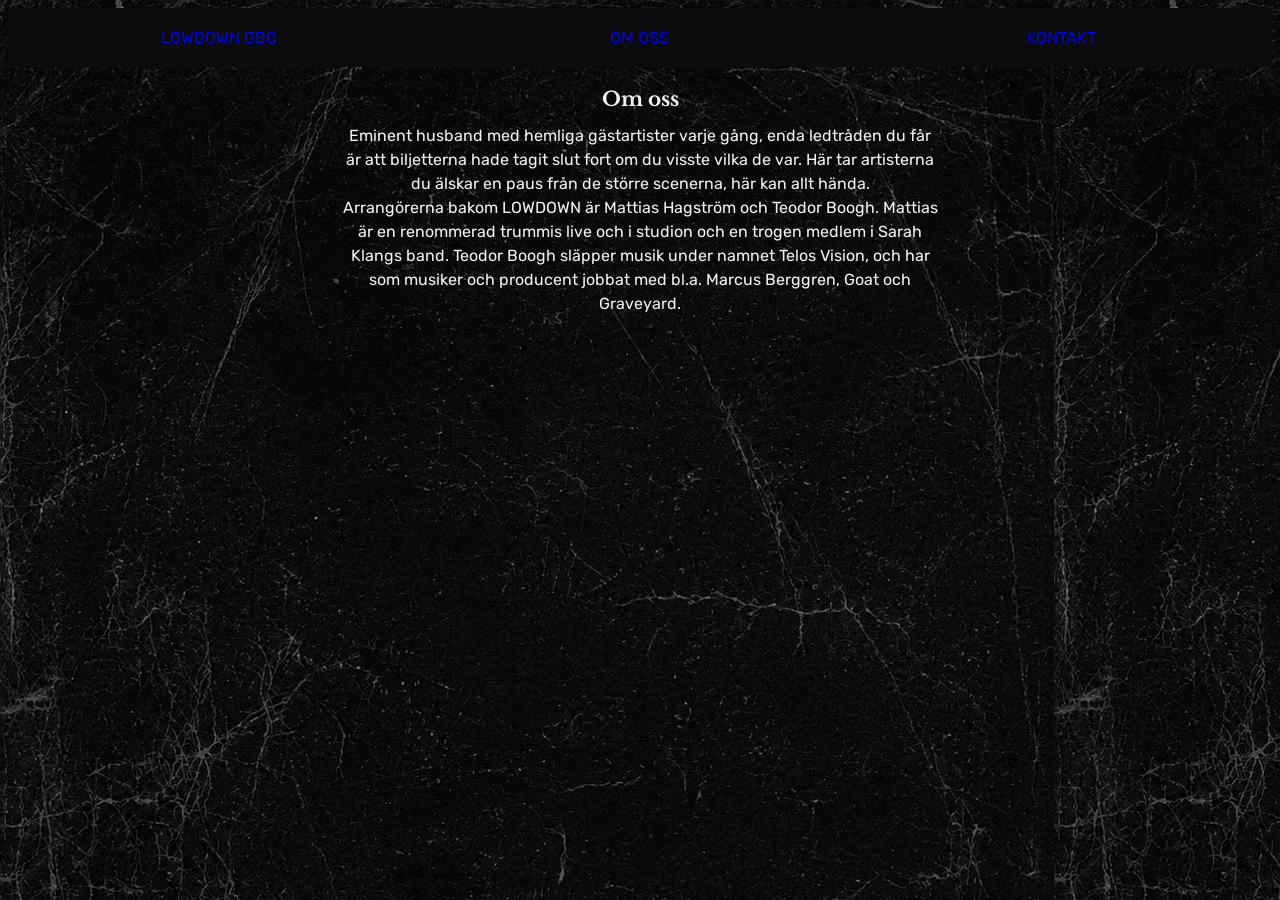
==== about.html @ 2f3d99dc "Initial commit" ====
<!DOCTYPE html>
<html lang="en">
<head>
    <meta charset="UTF-8">
    <meta name="viewport" content="width=device-width, initial-scale=1.0">
    <title>Lowdown GBG - Om oss</title>
    <link rel="stylesheet" type="text/css" href="css/style.css">
</head>
<body>
    <header>
        <nav>
            <a href="index.html">Lowdown GBG</a></li>
            <a href="about.html">Om oss</a></li>
            <a href="contact.html">Kontakt</a></li>
        </nav>
    </header>
    <h1>Om oss</h1>
    <p>
    Eminent husband med hemliga gästartister varje gång,
    enda ledtråden du får är att biljetterna hade tagit slut fort om du visste vilka de var.
    Här tar artisterna du älskar en paus från de större scenerna, här kan allt hända.
    </p>
    <p>
    Arrangörerna bakom LOWDOWN är Mattias Hagström och Teodor Boogh. 
    Mattias är en renommerad trummis live och i studion och en trogen medlem
    i Sarah Klangs band. Teodor Boogh släpper musik under namnet Telos Vision,
    och har som musiker och producent jobbat med bl.a. Marcus Berggren, Goat och Graveyard.
    </p>
</body>
</html>
---- css/style.css ----
@import url('https://fonts.googleapis.com/css2?family=Rubik:ital,wght@0,300..900;1,300..900&display=swap');
@import url('https://fonts.googleapis.com/css2?family=Libre+Baskerville:ital,wght@0,400..700;1,400..700&family=Rubik:ital,wght@0,300..900;1,300..900&display=swap');

body {
    /*background-color: #0C0C0C;*/
    background-image: url(../img/paper-bg.png);
    font-family: 'Rubik', sans-serif;
}

nav {
    background-color: #0C0C0C;
    display: flex;
    flex-direction: column;
}

nav a {
    flex: 1;
    padding: 20px;
    text-align: center;
    text-decoration: none;
    text-transform: uppercase;
}

h1 {
    font-family: 'Libre Baskerville', serif;
    color: #F5F5F5;
    font-size: 20px;
    text-align: center;
    margin-top: 20px;
}

#intro img{
    width: 50%;
    height: auto;
    display: block;
    margin: 0 auto;
}

h2 {
    font-family: 'Libre Baskerville', serif;
    color: #F5F5F5;
    font-size: 28px;
    text-align: center;
    margin-top: 20px;
}

p {
    font-size: 16px;
    line-height: 1.5;
    color: #F5F5F5;
    text-align: center;
    margin: 0 auto;
    max-width: 600px;
}

#events button {
    display: block;
    margin: 10px auto;
    padding: 10px 20px;
    font-size: 16px;
    background-color: #F5F5F5;
    color: #0C0C0C;
    border: none;
    border-radius: 5px;
    cursor: pointer;
}

.grid-container{
    max-width: 1000px;
    background-color: #eee;
    margin: 10px auto;
    display: grid;
    grid-template-columns: 1fr ;
    grid-template-rows: 40px 40px;
    grid-gap: 10px;
}
.grid-item{
    background-color: #999;
    padding: 10px;
}

@media screen and (min-width: 1024px) {
    nav {
        flex-direction: row;
    }

    nav a {
        flex: 1;
    }

    .grid-container{
    max-width: 1000px;
    background-color: #eee;
    margin: 10px auto;
    display: grid;
    grid-template-columns: 1fr 1fr 1fr 1fr;
    grid-template-rows: 40px 40px;
    grid-gap: 10px;
}
}
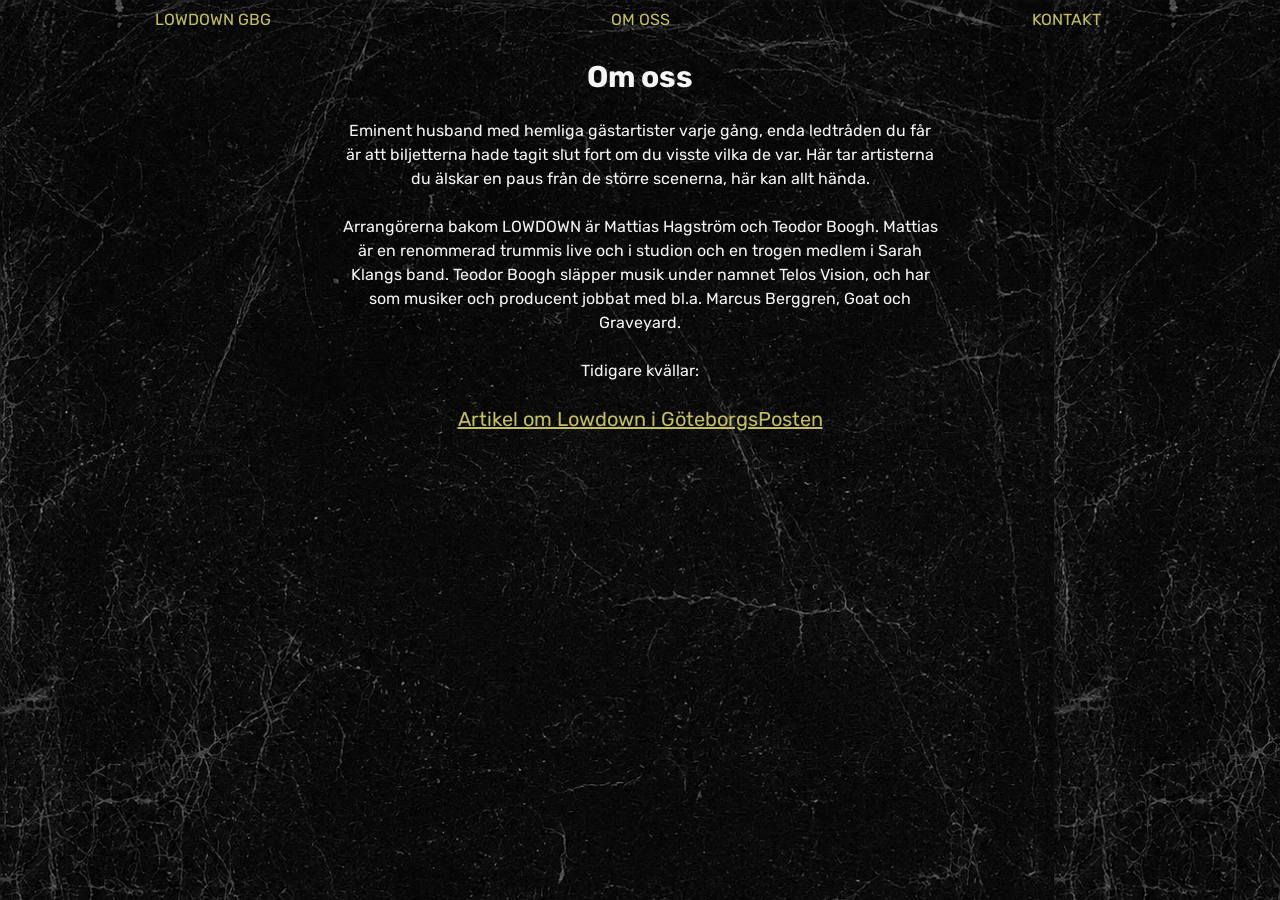
==== commit 8e18280e: "Adds images and YT-clips to index.html" ====
--- a/about.html
+++ b/about.html
@@ -14,17 +14,23 @@
             <a href="contact.html">Kontakt</a></li>
         </nav>
     </header>
-    <h1>Om oss</h1>
-    <p>
-    Eminent husband med hemliga gästartister varje gång,
-    enda ledtråden du får är att biljetterna hade tagit slut fort om du visste vilka de var.
-    Här tar artisterna du älskar en paus från de större scenerna, här kan allt hända.
-    </p>
-    <p>
-    Arrangörerna bakom LOWDOWN är Mattias Hagström och Teodor Boogh. 
-    Mattias är en renommerad trummis live och i studion och en trogen medlem
-    i Sarah Klangs band. Teodor Boogh släpper musik under namnet Telos Vision,
-    och har som musiker och producent jobbat med bl.a. Marcus Berggren, Goat och Graveyard.
-    </p>
+    <section class="about">
+        <h1>Om oss</h1>
+            <p>
+                Eminent husband med hemliga gästartister varje gång,
+                enda ledtråden du får är att biljetterna hade tagit slut fort om du visste vilka de var.
+                Här tar artisterna du älskar en paus från de större scenerna, här kan allt hända.
+            </p>
+            <p>
+                Arrangörerna bakom LOWDOWN är Mattias Hagström och Teodor Boogh. 
+                Mattias är en renommerad trummis live och i studion och en trogen medlem
+                i Sarah Klangs band. Teodor Boogh släpper musik under namnet Telos Vision,
+                och har som musiker och producent jobbat med bl.a. Marcus Berggren, Goat och Graveyard.
+            </p>
+            <p>
+                Tidigare kvällar: 
+            </p>
+            <a href="https://www.gp.se/kultur/lowdown-ny-husbandsklubb-i-goteborg-med-hemliga-gaster.6128d8e1-cefa-4553-943c-e9f28600da84">Artikel om Lowdown i GöteborgsPosten</a>
+    </section>
 </body>
 </html>
--- a/css/style.css
+++ b/css/style.css
@@ -1,5 +1,9 @@
 @import url('https://fonts.googleapis.com/css2?family=Rubik:ital,wght@0,300..900;1,300..900&display=swap');
 @import url('https://fonts.googleapis.com/css2?family=Libre+Baskerville:ital,wght@0,400..700;1,400..700&family=Rubik:ital,wght@0,300..900;1,300..900&display=swap');
+
+* {
+    margin: 0;
+}
 
 body {
     /*background-color: #0C0C0C;*/
@@ -8,29 +12,47 @@
 }
 
 nav {
-    background-color: #0C0C0C;
     display: flex;
     flex-direction: column;
 }
 
 nav a {
     flex: 1;
-    padding: 20px;
+    padding: 10px;
+    color: #c4c05f;
     text-align: center;
     text-decoration: none;
     text-transform: uppercase;
 }
 
 h1 {
-    font-family: 'Libre Baskerville', serif;
+    font-family: 'Rubik', sans-serif;
     color: #F5F5F5;
-    font-size: 20px;
+    font-size: 30px;
     text-align: center;
     margin-top: 20px;
+    margin-bottom: 1.5rem;
+}
+
+.about {
+    max-width: 90%;
+    display: block;
+    margin: 0 auto;
+}
+
+.about p{
+    margin-bottom: 1.5rem;
+}
+
+.about a {
+    font-size: 20px;
+    color:#c4c05f;
+    text-align: center;
+    display: block;
 }
 
 #intro img{
-    width: 50%;
+    max-width: 60%;
     height: auto;
     display: block;
     margin: 0 auto;
@@ -66,17 +88,42 @@
 }
 
 .grid-container{
-    max-width: 1000px;
-    background-color: #eee;
-    margin: 10px auto;
+    max-width: 90%;
+    margin: 40px auto;
     display: grid;
-    grid-template-columns: 1fr ;
-    grid-template-rows: 40px 40px;
-    grid-gap: 10px;
+    grid-template-columns: 1fr;
+    grid-template-areas: 
+    "main-content";
+    grid-template-rows: auto auto;
+    grid-gap: 20px;
 }
-.grid-item{
-    background-color: #999;
-    padding: 10px;
+
+.main-img {
+        width: 100%;
+        height: auto;
+}
+
+.youtube-link {
+        width: 100%;
+        height: 350px;
+}
+
+
+main {
+    grid-area: main-content;
+}
+
+.contact{
+    color: #c4c05f;
+    padding: 20px;
+}
+
+.contact input {
+    margin-bottom: 10px;
+}
+
+.contact label {
+    
 }
 
 @media screen and (min-width: 1024px) {
@@ -89,12 +136,11 @@
     }
 
     .grid-container{
-    max-width: 1000px;
-    background-color: #eee;
-    margin: 10px auto;
-    display: grid;
-    grid-template-columns: 1fr 1fr 1fr 1fr;
-    grid-template-rows: 40px 40px;
-    grid-gap: 10px;
+        grid-template-columns: 1fr 1fr;
+    }
+
+    #intro img {
+        max-width: 25%;
+    }
+
 }
-}
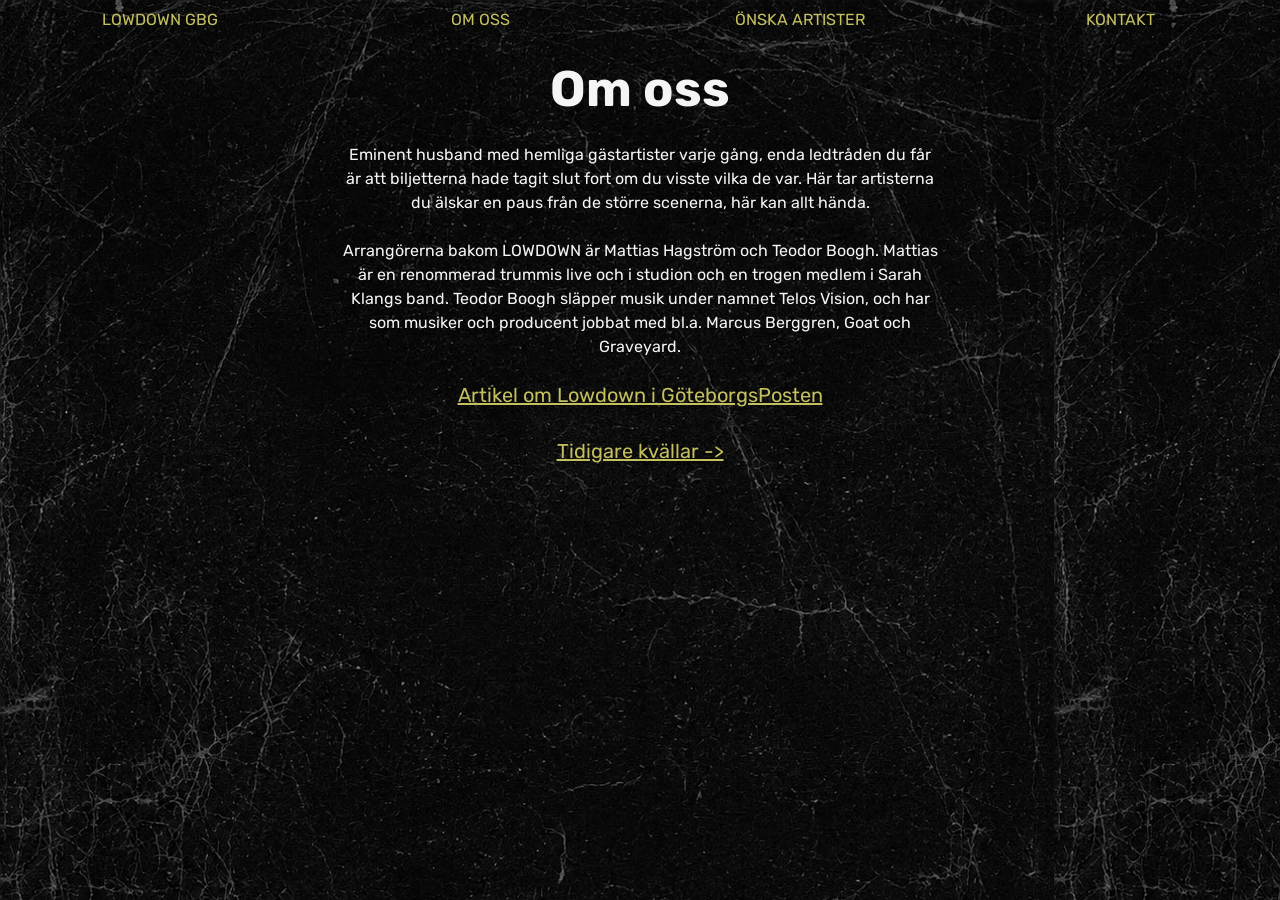
==== commit 090ff037: "adds page for previous events and wishlist functionality" ====
--- a/about.html
+++ b/about.html
@@ -9,9 +9,10 @@
 <body>
     <header>
         <nav>
-            <a href="index.html">Lowdown GBG</a></li>
-            <a href="about.html">Om oss</a></li>
-            <a href="contact.html">Kontakt</a></li>
+            <a href="index.html">Lowdown GBG</a>
+            <a href="about.html">Om oss</a>
+            <a href="wishlist.html">Önska artister</a>
+            <a href="contact.html">Kontakt</a>
         </nav>
     </header>
     <section class="about">
@@ -27,10 +28,10 @@
                 i Sarah Klangs band. Teodor Boogh släpper musik under namnet Telos Vision,
                 och har som musiker och producent jobbat med bl.a. Marcus Berggren, Goat och Graveyard.
             </p>
-            <p>
-                Tidigare kvällar: 
-            </p>
             <a href="https://www.gp.se/kultur/lowdown-ny-husbandsklubb-i-goteborg-med-hemliga-gaster.6128d8e1-cefa-4553-943c-e9f28600da84">Artikel om Lowdown i GöteborgsPosten</a>
     </section>
+    <footer>
+        <a href="events.html">Tidigare kvällar -></a>
+    </footer>
 </body>
 </html>
--- a/css/style.css
+++ b/css/style.css
@@ -8,6 +8,7 @@
 body {
     /*background-color: #0C0C0C;*/
     background-image: url(../img/paper-bg.png);
+    background-attachment: fixed;
     font-family: 'Rubik', sans-serif;
 }
 
@@ -49,6 +50,7 @@
     color:#c4c05f;
     text-align: center;
     display: block;
+    margin-bottom: 2rem;
 }
 
 #intro img{
@@ -98,6 +100,10 @@
     grid-gap: 20px;
 }
 
+main {
+    grid-area: main-content;
+}
+
 .main-img {
         width: 100%;
         height: auto;
@@ -108,11 +114,6 @@
         height: 350px;
 }
 
-
-main {
-    grid-area: main-content;
-}
-
 .contact{
     color: #c4c05f;
     padding: 20px;
@@ -126,6 +127,49 @@
     
 }
 
+footer {
+    font-size: 20px;
+    text-align: center;
+    margin-bottom: 10px;
+}
+
+footer a {
+    color: #c4c05f;
+}
+
+.previous_events {
+    display: grid;
+    max-width: 90%;
+    margin: 40px auto;
+    grid-template-columns: 1fr;
+    grid-gap: 20px;
+}
+
+.event {
+    
+}
+
+.event-date {
+    font-style: italic;
+}
+
+.wishlist_artists {
+    display: flex;
+    flex-direction: column;
+    max-width: 30%;
+    margin: 0 auto;
+    gap: 15px;
+}
+
+.wished_artist {
+    font-size: px;
+    text-align: center;
+    background-color: #c4c05f;
+    color: #0C0C0C;
+    padding: 15px 20px;
+    border-radius: 12px;   
+}
+
 @media screen and (min-width: 1024px) {
     nav {
         flex-direction: row;
@@ -135,6 +179,16 @@
         flex: 1;
     }
 
+    h1 {
+        font-size: 50px;
+    }
+
+    #intro p{
+        font-size: 20px;
+
+    }
+    
+
     .grid-container{
         grid-template-columns: 1fr 1fr;
     }
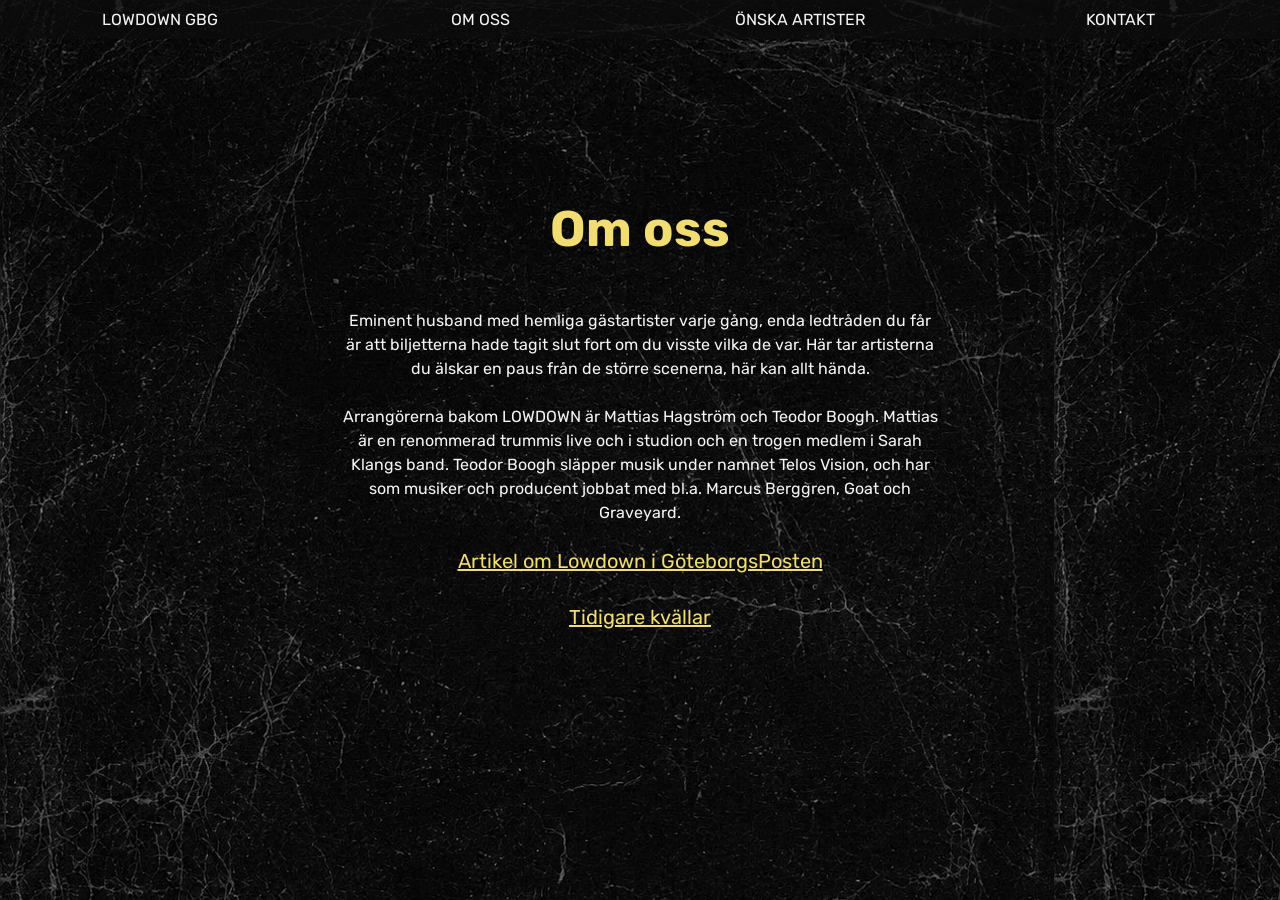
==== commit 7c4a54fe: "Implement responsive navigation menu and enhance form validation" ====
--- a/about.html
+++ b/about.html
@@ -9,10 +9,13 @@
 <body>
     <header>
         <nav>
-            <a href="index.html">Lowdown GBG</a>
-            <a href="about.html">Om oss</a>
-            <a href="wishlist.html">Önska artister</a>
-            <a href="contact.html">Kontakt</a>
+            <button class="nav-toggle">Menu</button>
+                <div class="nav-links">
+                    <a href="index.html">Lowdown GBG</a>
+                    <a href="about.html">Om oss</a>
+                    <a href="wishlist.html">Önska artister</a>
+                    <a href="contact.html">Kontakt</a>
+                </div>
         </nav>
     </header>
     <section class="about">
@@ -31,7 +34,8 @@
             <a href="https://www.gp.se/kultur/lowdown-ny-husbandsklubb-i-goteborg-med-hemliga-gaster.6128d8e1-cefa-4553-943c-e9f28600da84">Artikel om Lowdown i GöteborgsPosten</a>
     </section>
     <footer>
-        <a href="events.html">Tidigare kvällar -></a>
+        <a href="events.html">Tidigare kvällar</a>
     </footer>
+    <script src="js/nav.js"></script>
 </body>
 </html>
--- a/css/style.css
+++ b/css/style.css
@@ -6,7 +6,6 @@
 }
 
 body {
-    /*background-color: #0C0C0C;*/
     background-image: url(../img/paper-bg.png);
     background-attachment: fixed;
     font-family: 'Rubik', sans-serif;
@@ -15,24 +14,61 @@
 nav {
     display: flex;
     flex-direction: column;
+    margin-bottom: 60px;
 }
 
 nav a {
     flex: 1;
     padding: 10px;
-    color: #c4c05f;
+    font-size: 16px;
+    color: #F5F5F5;
     text-align: center;
     text-decoration: none;
     text-transform: uppercase;
+    background-color: rgba(12, 12, 12, 0.7);
+}
+
+.nav-toggle {
+    padding: 12px;
+    font-size: 16px;
+    text-transform: uppercase;
+    color: #F5F5F5;
+    background-color: rgba(12, 12, 12, 0.7);
+    border: none;
+}
+
+.nav-links {
+    display: none;
+    flex-direction: column;
+}
+
+.nav-links.open {
+    display: flex;
+}
+
+a:hover {
+    color: #a172f2
 }
 
 h1 {
+    display: block;
     font-family: 'Rubik', sans-serif;
-    color: #F5F5F5;
-    font-size: 30px;
-    text-align: center;
+    color: #F2DD72;
+    font-size: 45px;
+    text-align: center;
+    margin: 0 auto;
     margin-top: 20px;
     margin-bottom: 1.5rem;
+    max-width: 80%;
+}
+
+#intro h1 {
+    font-size: 60px;
+}
+
+#intro p {
+    margin-bottom: 60px;
+    font-style: italic;
 }
 
 .about {
@@ -47,10 +83,14 @@
 
 .about a {
     font-size: 20px;
-    color:#c4c05f;
+    color:#F2DD72;
     text-align: center;
     display: block;
     margin-bottom: 2rem;
+}
+
+.about a:hover{
+    color: #a172f2;
 }
 
 #intro img{
@@ -61,11 +101,11 @@
 }
 
 h2 {
-    font-family: 'Libre Baskerville', serif;
-    color: #F5F5F5;
-    font-size: 28px;
+    color: #F5F5F5;
+    font-size: 25px;
     text-align: center;
     margin-top: 20px;
+    margin-bottom: 50px;
 }
 
 p {
@@ -74,7 +114,7 @@
     color: #F5F5F5;
     text-align: center;
     margin: 0 auto;
-    max-width: 600px;
+    max-width: 80%;
 }
 
 #events button {
@@ -90,14 +130,14 @@
 }
 
 .grid-container{
-    max-width: 90%;
+    max-width: 75%;
     margin: 40px auto;
     display: grid;
     grid-template-columns: 1fr;
     grid-template-areas: 
     "main-content";
     grid-template-rows: auto auto;
-    grid-gap: 20px;
+    grid-gap: 40px;
 }
 
 main {
@@ -111,20 +151,72 @@
 
 .youtube-link {
         width: 100%;
-        height: 350px;
-}
-
-.contact{
-    color: #c4c05f;
-    padding: 20px;
-}
-
-.contact input {
-    margin-bottom: 10px;
+        aspect-ratio: 16 / 9;
+}
+
+.contact {
+    display: flex;
+    flex-direction: column;
+    gap: 12px;
+    max-width: 400px;
+    margin: 0 auto 40px;
+    padding: 25px;
+    background-color: rgba(12, 12, 12, 0.6);
+    border: none;
+    border-radius: 12px;
+}
+
+.contact legend {
+    color: #F2DD72;
+    font-size: 20px;
+    text-transform: uppercase;
+    padding: 0 8px;
 }
 
 .contact label {
-    
+    display: block;
+    color: #F5F5F5;
+    font-size: 14px;
+    text-transform: uppercase;
+    margin-bottom: 4px;
+}
+
+.contact input[type="text"],
+.contact textarea {
+    width: 100%;
+    padding: 10px 12px;
+    font-family: 'Rubik', sans-serif;
+    font-size: 16px;
+    border: 1px solid #F2DD72;
+    border-radius: 6px;
+    background-color: #F5F5F5;
+    color: #0C0C0C;
+    box-sizing: border-box;
+}
+
+.contact input[type="text"]:focus,
+.contact textarea:focus {
+    outline: none;
+    border-color: #F5F5F5;
+}
+
+.contact textarea {
+    resize: vertical;
+}
+
+.contact input[type="submit"] {
+    padding: 10px 20px;
+    font-size: 16px;
+    background-color: #F2DD72;
+    color: #0C0C0C;
+    border: none;
+    border-radius: 6px;
+    cursor: pointer;
+    text-transform: uppercase;
+}
+
+.contact input[type="submit"]:hover {
+    background-color: #F5F5F5;
 }
 
 footer {
@@ -134,7 +226,7 @@
 }
 
 footer a {
-    color: #c4c05f;
+    color: #F2DD72;
 }
 
 .previous_events {
@@ -145,8 +237,14 @@
     grid-gap: 20px;
 }
 
+.previous_events h2 {
+    font-size: 25px;
+    font-family: Rubik, sans-serif;
+    color:#F2DD72;
+}
 .event {
-    
+    font-size: 30px;
+    margin: 10px auto;
 }
 
 .event-date {
@@ -156,35 +254,123 @@
 .wishlist_artists {
     display: flex;
     flex-direction: column;
-    max-width: 30%;
+    max-width: 60%;
     margin: 0 auto;
     gap: 15px;
+    margin-bottom: 30px;
 }
 
 .wished_artist {
-    font-size: px;
-    text-align: center;
-    background-color: #c4c05f;
-    color: #0C0C0C;
+    font-size: 18px;
+    text-align: center;
+    background-color: #665F73;
+    color: #F5F5F5;
     padding: 15px 20px;
-    border-radius: 12px;   
+    border-radius: 12px;
+    margin-bottom: 10px;
+
+}
+
+#formWishlist {
+    display: flex;
+    flex-direction: column;
+    gap: 12px;
+    max-width: 60%;
+    margin: 0 auto 40px;
+    padding: 25px;
+    background-color: rgba(12, 12, 12, 0.6);
+    border-radius: 12px;
+}
+
+#formWishlist label {
+    display: block;
+    color: #F5F5F5;
+    font-size: 14px;
+    text-transform: uppercase;
+    margin-bottom: 4px;
+}
+
+#formWishlist input[type="text"] {
+    width: 100%;
+    padding: 10px 12px;
+    font-family: 'Rubik', sans-serif;
+    font-size: 16px;
+    border: 1px solid #F2DD72;
+    border-radius: 6px;
+    background-color: #F5F5F5;
+    color: #0C0C0C;
+    box-sizing: border-box;
+}
+
+#formWishlist input[type="text"]:focus {
+    outline: none;
+    border-color: #F5F5F5;
+}
+
+#formWishlist input[type="submit"] {
+    padding: 10px 20px;
+    font-size: 16px;
+    background-color: #F2DD72;
+    color: #0C0C0C;
+    border: none;
+    border-radius: 6px;
+    cursor: pointer;
+    text-transform: uppercase;
+    margin-top: 30px;
+}
+
+#formWishlist input[type="submit"]:hover {
+    background-color: #F5F5F5;
+}
+
+.error {
+    color: #ff6b6b;
+    font-size: 14px;
+    text-align: center;
+    margin: 0;
+}
+
+@media screen and (min-width: 768px) and (max-width: 1023px) {
+
+    .nav-links {
+        display: flex;
+        flex-direction: row;
+    }
+
+    .nav-toggle {
+        display: none;
+    }
+
+    .previous_events {
+        grid-template-columns: 1fr 1fr;
+    }
+
+
 }
 
 @media screen and (min-width: 1024px) {
-    nav {
+    .nav-links {
+        display: flex;
         flex-direction: row;
-    }
-
-    nav a {
-        flex: 1;
+        margin-bottom: 100px;
+    }
+
+    .nav-toggle {
+        display: none;
     }
 
     h1 {
         font-size: 50px;
+        margin-bottom: 50px;
+    }
+
+    p {
+        max-width: 600px;
     }
 
     #intro p{
-        font-size: 20px;
+        font-size: 22px;
+        margin-bottom: 70px;
 
     }
     
@@ -197,4 +383,13 @@
         max-width: 25%;
     }
 
-}
+    .previous_events {
+        grid-template-columns: 1fr 1fr;
+        max-width: 75%;
+    }
+
+    #formWishlist {
+        max-width: 400px;
+    }
+
+}
